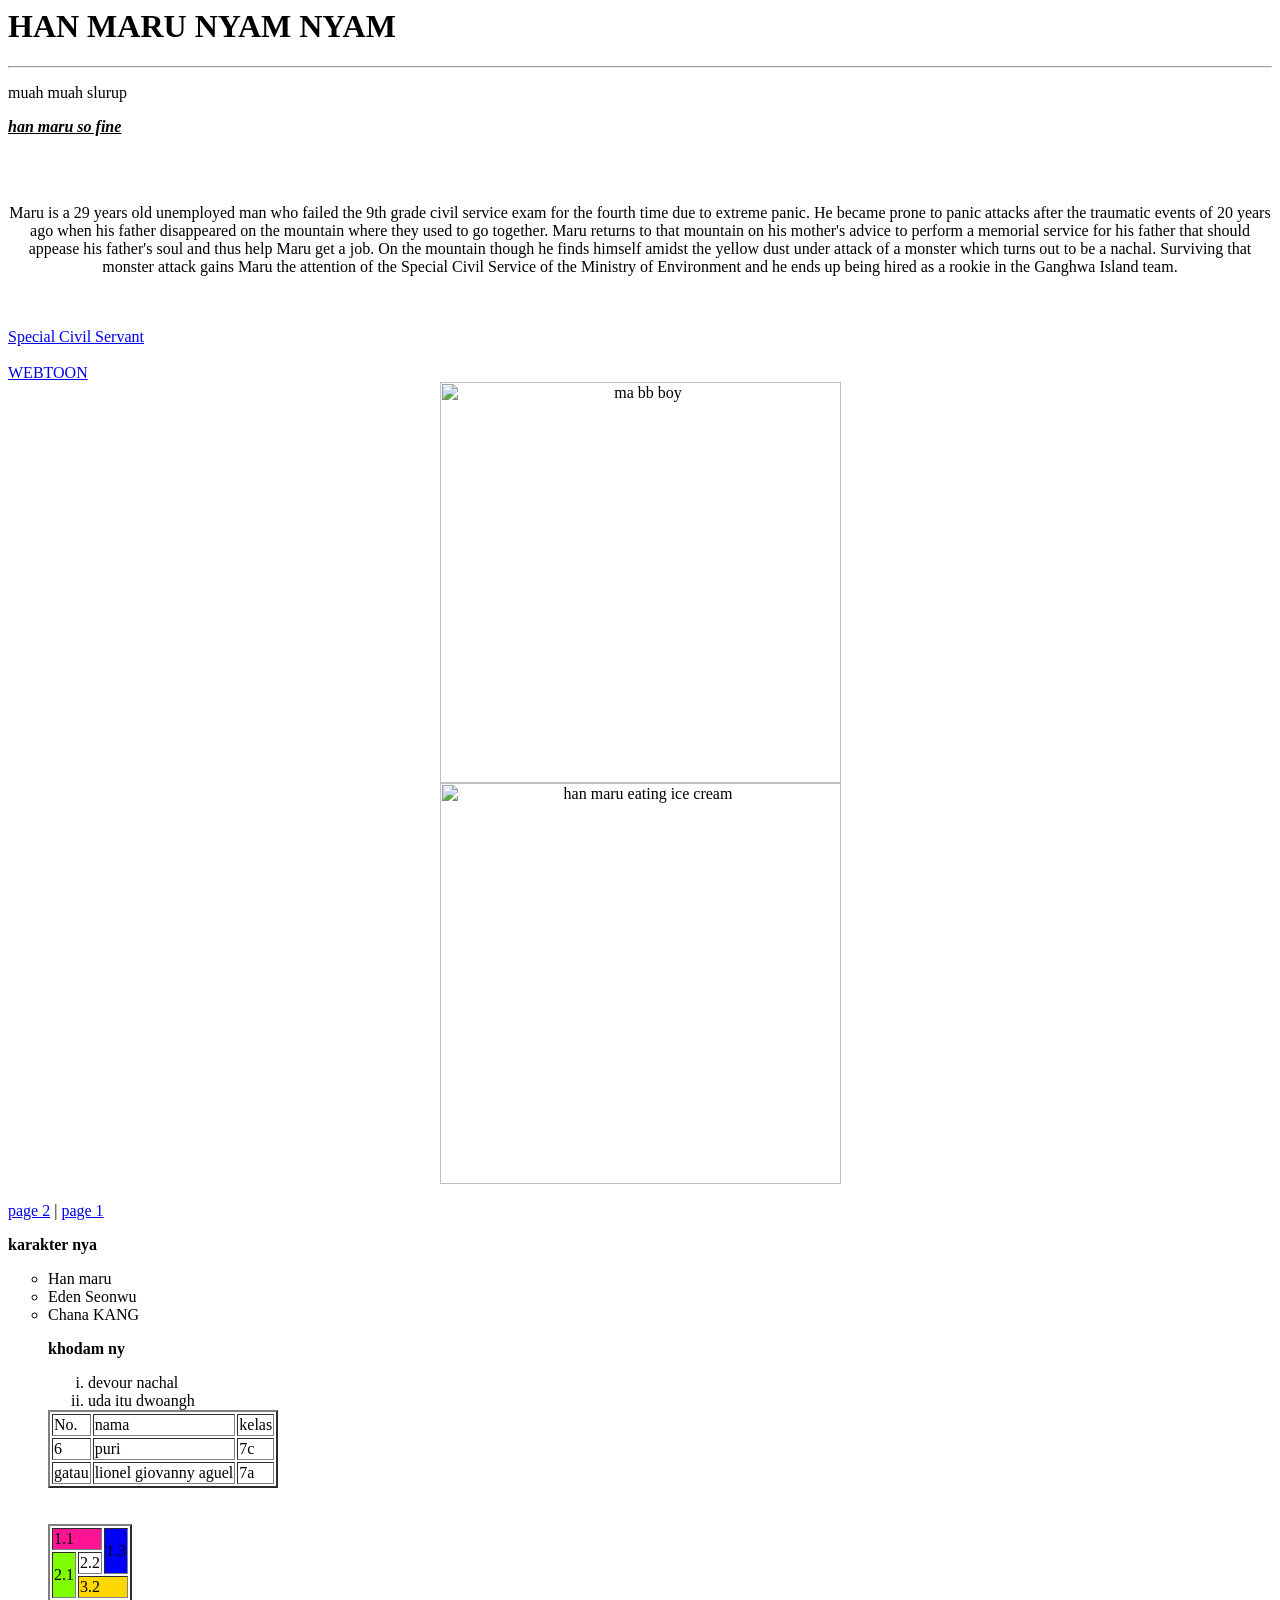
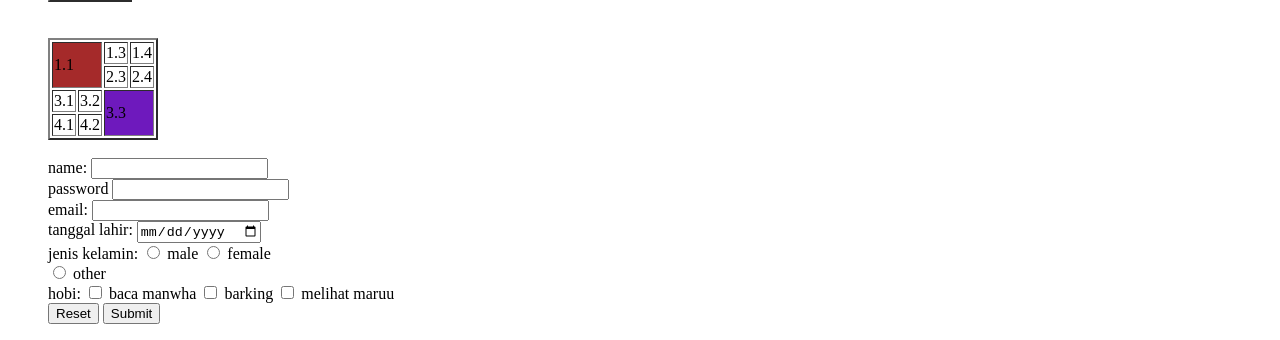
==== index.html @ 64896990 "Add files via upload" ====
<html>
<html lang="en">
<head>
    <meta charset="UTF-8">
    <meta name="viewport" content="width=device-width, initial-scale=1.0">
    <title>prikitiw</title>
</head>
<body> 
    <!-- h1 bwt judul -->
    <h1> HAN MARU NYAM NYAM</h1>
    <!-- garis -->
    <hr>
  <!-- paragraf yg bdin kasi tag u(underline),i(italic),b(bold) -->
    <p>muah muah slurup</p>
<p><u><i><b> han maru so fine </b></i> </u> </p><br></br>
<p><center>Maru is a 29 years old unemployed man who failed the 9th 
grade civil service exam for the fourth time due to extreme panic.
 He became prone to panic attacks after the traumatic events of 20 years ago
when his father disappeared on the mountain where they used to go together.
Maru returns to that mountain on his mother's advice to perform a memorial 
 service for his father that should appease his father's soul and thus help 
Maru get a job. On the mountain though he finds himself amidst the yellow dust
under attack of a monster which turns out to be a nachal. Surviving that
monster attack gains Maru the attention of the Special Civil Service of the Ministry of
Environment and he ends up being hired as a rookie in the Ganghwa Island team.
</center></p>

<!-- links -->
<br><br>
<a href="https://www.webtoons.com/en/action/special-civil-servant/list?title_no=6997">Special Civil Servant</a><br></br>
<a href="https://www.webtoons.com/en/" target="_blank">WEBTOON</a>

<!-- ini han maru mwaqh, width bwt ukuran, 
 alt bwt jaga jaga klo gmbr ny gk ke load-->
<center><img src="https://pbs.twimg.com/media/G0Z7xCgbgAAP8ho?format=jpg&name=4096x4096" alt="ma bb boy" width="401"> </center>

<center><img src="https://pbs.twimg.com/media/GuS1p6Aa4AA3PzN?format=jpg&name=4096x4096" alt="han maru eating ice cream"
width="401"></center>
<br>
<a href="page 1 copy.html">page 2</a> |
    <a href="page 1.html"> page 1</a>


    <p> <b>karakter nya</b></p>
<ul type="circle"> 
    <li>Han maru </li>
    <li>Eden Seonwu</li>
    <li>Chana KANG</li>

</ul"> 
<p><b>khodam ny</b></p>
<ol type="i">
    <li> devour nachal</li>
    <li>uda itu dwoangh</li>
</ol>
<table border="2">
<tr>
    <td>No.</td>
    <td> nama</td>
    <td> kelas</td>
</tr>
<tr>
    <td>6</td>
    <td>puri</td>
    <td>7c</td>
</tr>
<tr>
    <td>gatau</td>
    <td>lionel giovanny aguel</td>
    <td>7a</td>
</tr>
</table>
<br></br>
<table border="2">
<tr>
    <td colspan="2" style="background-color: deeppink;">1.1</td>

    <td rowspan="2" style="background-color: blue;">1.3</td>
</tr>

<tr>
    <td rowspan="2" style="background-color: chartreuse;">2.1</td>
    <td>2.2</td>

</tr>             
 
<tr>

    <td colspan="2" style="background-color: gold;">3.2</td>

</tr> 
</table>
<br> </br>

<table border="2">
<tr>
    <td colspan="2" rowspan="2" style="background-color: brown;">1.1</td>
 
    <td>1.3</td>
    <td>1.4</td>
</tr>
<tr>
 
    <td>2.3</td>
    <td>2.4</td>
</tr><tr>
    <td>3.1</td>
    <td>3.2</td>
    <td colspan="2" rowspan="2" style="background-color: rgb(110, 25, 189);">3.3</td>

</tr><tr>
    <td>4.1</td>
    <td>4.2</td>

</tr>
</table>
<br> 

    <form action="">  
        <label for="name">name:</label>
        <input type="text" name="" id="name" required> <br>
        <label for="password"  >password</label>
        <input type="password" name="" 
        id="password" required> <br>

        <label for="">email: </label>
        <input type="email" name="" id="name" required> <br>

        <label for="" >tanggal lahir:</label>
        <input type="date" name="" 
        id=""b required >
        <br>
        <label for="">jenis kelamin:</label>
      <input type="radio" name="jk" id="">
        <label for="">male</label>
        
        <input type="radio" name="jk" id="">
        <label for="">female </label> <br>

         <input type="radio" name="jk" id="">
        <label for="">other</label> <br>



        <label for=""> hobi:</label>

        <input type="checkbox"
        name="" id="baca manwha">
        <label for="baca manwha"> baca manwha</label>

          <input type="checkbox"
        name="" id="barking">
        <label for="barking"> barking </label>

          <input type="checkbox"
        name="" id="melihat maruu">
        <label for="melihat maruu"> melihat maruu</label>

        <br>

        <input type="reset" name=""
        id="">

          <input type="submit" name=""
        id="">




          




    </form>





</body>
</html>
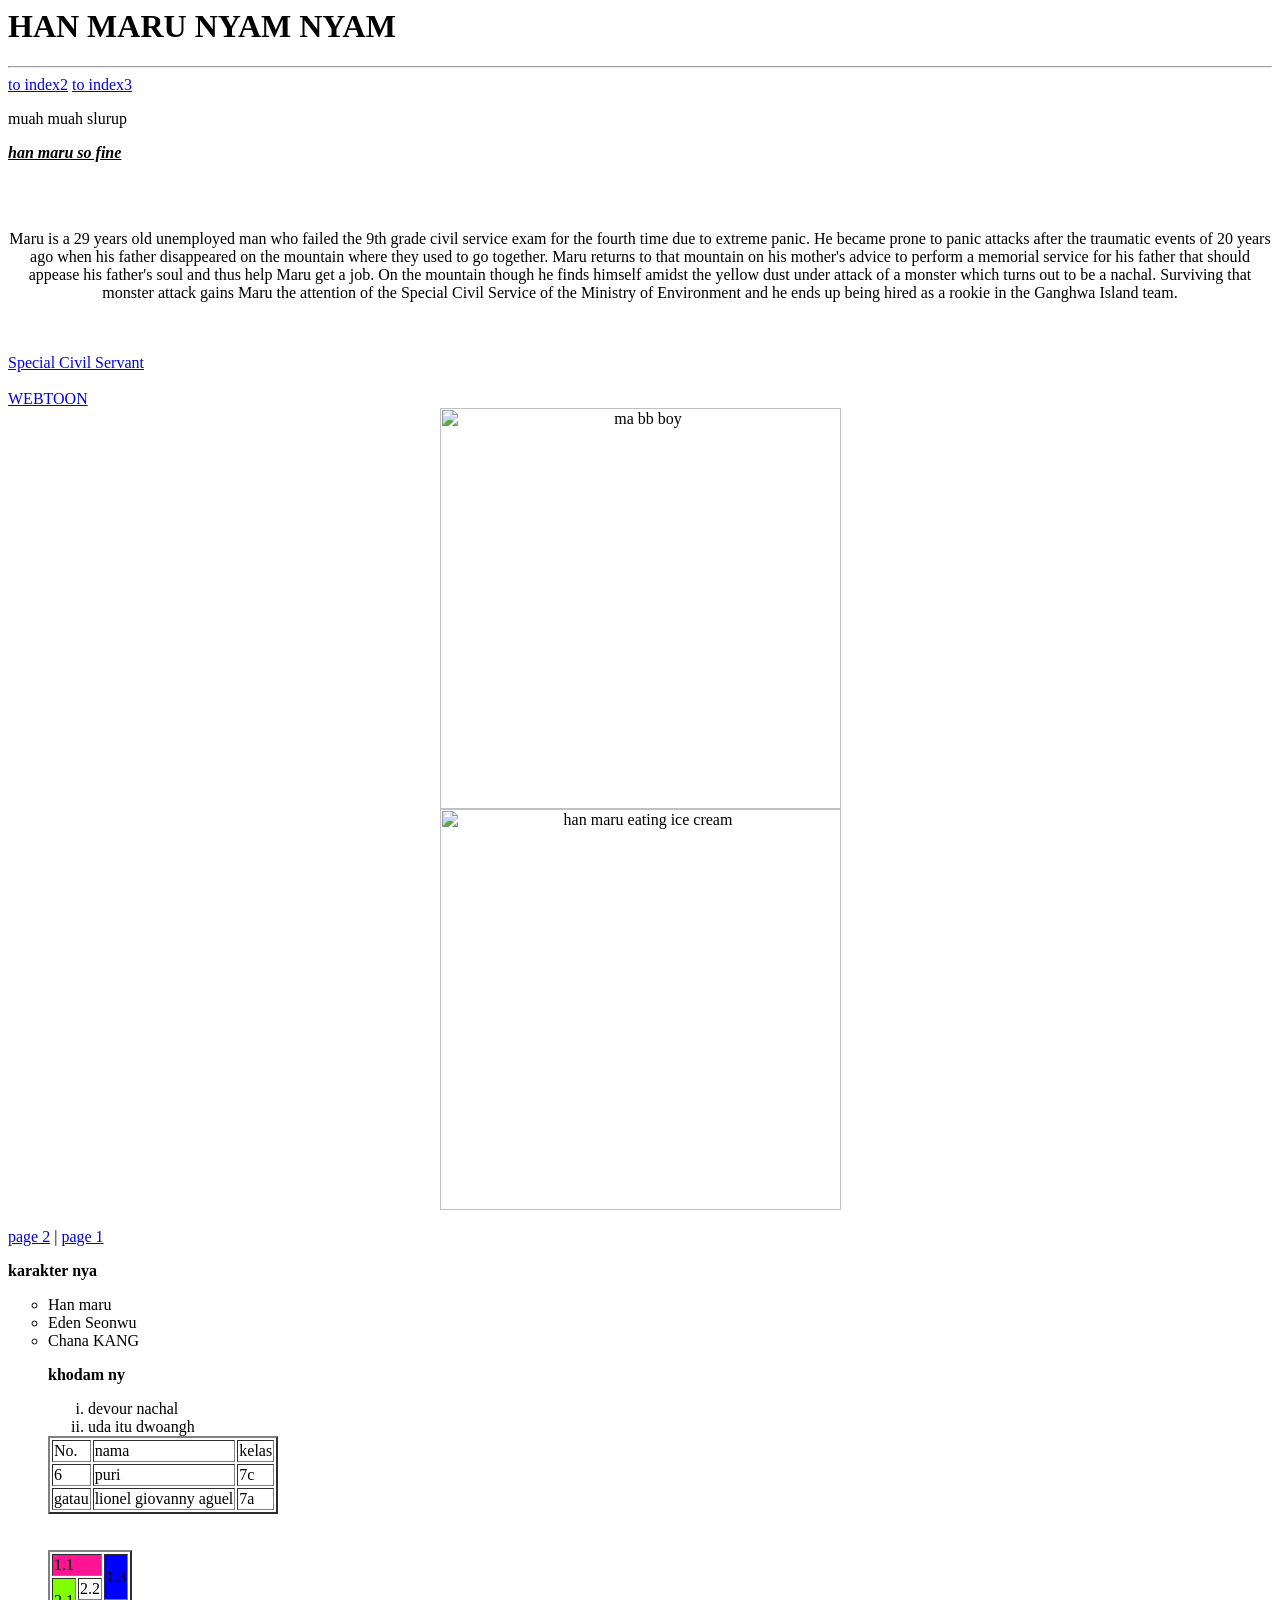
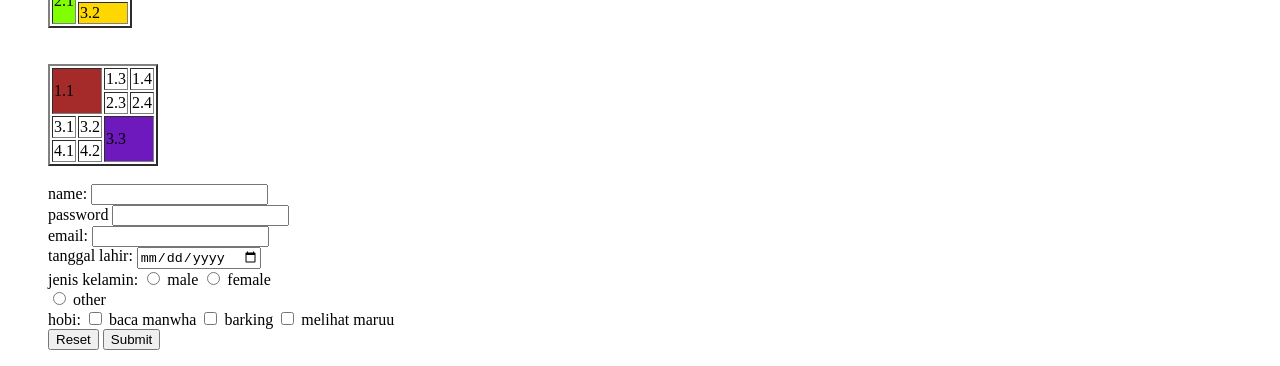
==== commit 4b674a32: "Add files via upload" ====
--- a/index.html
+++ b/index.html
@@ -10,6 +10,9 @@
     <h1> HAN MARU NYAM NYAM</h1>
     <!-- garis -->
     <hr>
+<a href="index2.html">to index2</a>
+<a href="index3.html">to index3</a>
+
   <!-- paragraf yg bdin kasi tag u(underline),i(italic),b(bold) -->
     <p>muah muah slurup</p>
 <p><u><i><b> han maru so fine </b></i> </u> </p><br></br>
